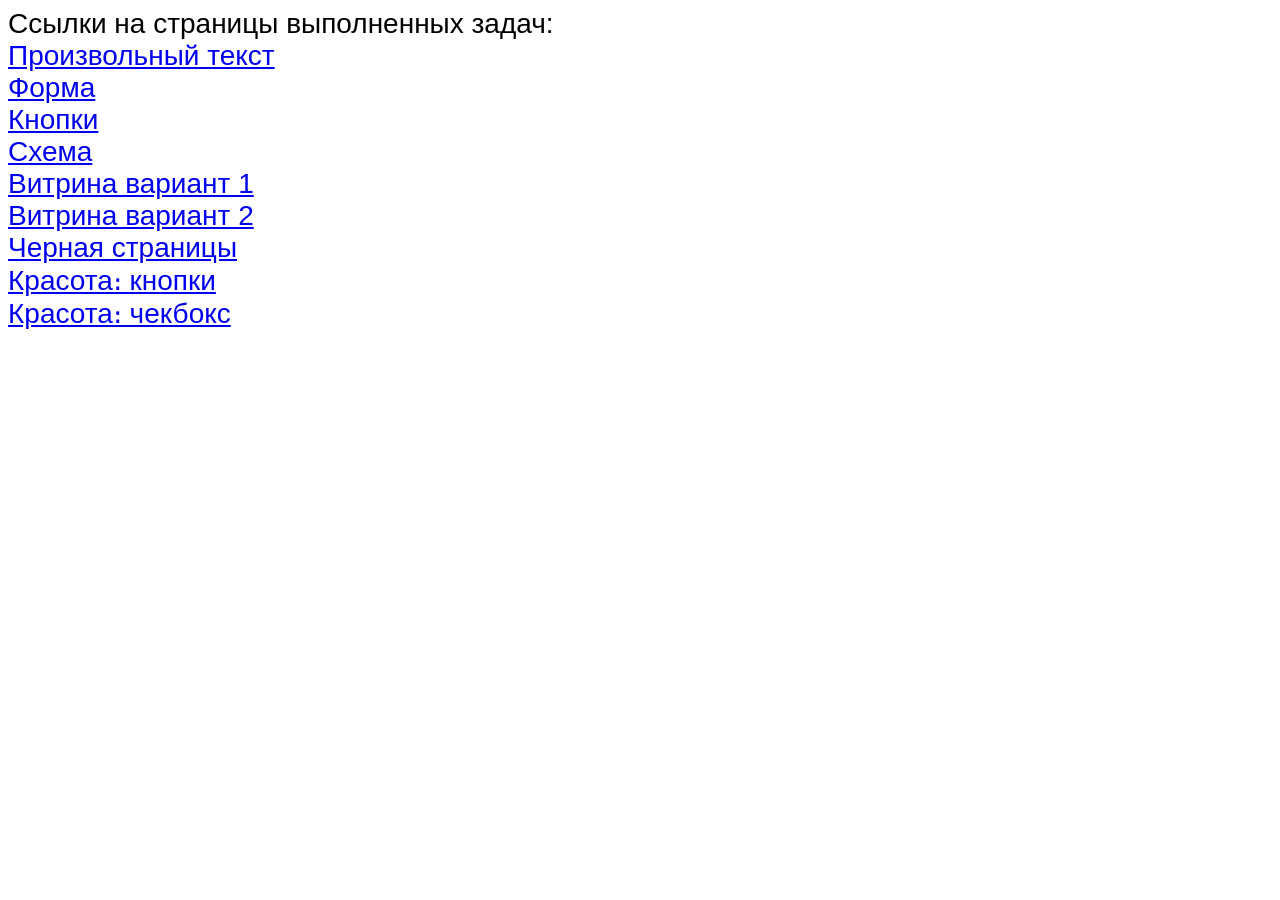
==== index.html @ b1b5595f "first commit" ====
<!DOCTYPE html>
<html lang="en">

<head>
  <meta charset="UTF-8">
  <meta name="viewport" content="width=device-width, initial-scale=1.0">
  <title>Document</title>
</head>

<body>
  <style>
    body {
      font-family: 'Segoe UI', Tahoma, Geneva, Verdana, sans-serif;
      font-size: 28px;
    }

    a {
      display: block !important;
      width: fit-content;
    }
  </style>
  Ссылки на страницы выполненных задач: </br>
  <a href="./just-text/index.html">Произвольный текст</a>
  <a href="./form/index.html">Форма</a>
  <a href="./just-buttons/index.html">Кнопки</a>
  <a href="./scheme/index.html">Схема</a>
  <a href="./slider/variant1/index1variant.html">Витрина вариант 1</a>
  <a href="./slider/variant2/index2variant.html">Витрина вариант 2</a>
  <a href="./black-page/index.html">Черная страницы</a>
  <a href="./beautiful-button/button/index.html">Красота։ кнопки</a>
  <a href="./beautiful-button/checkbox/index.html">Красота։ чекбокс</a>
</body>

</html>
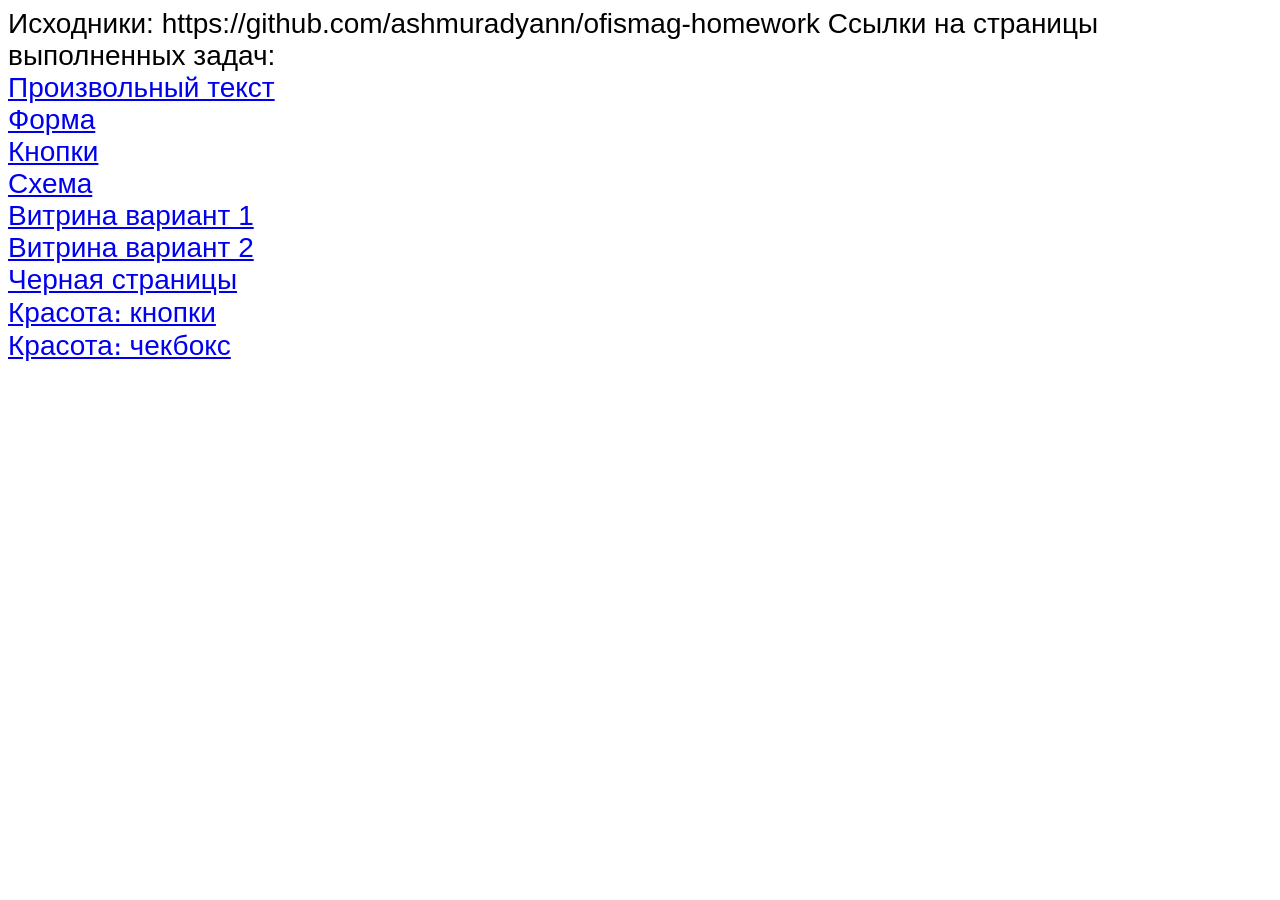
==== commit c328a447: "Update index.html" ====
--- a/index.html
+++ b/index.html
@@ -4,7 +4,7 @@
 <head>
   <meta charset="UTF-8">
   <meta name="viewport" content="width=device-width, initial-scale=1.0">
-  <title>Document</title>
+  <title>Домашное задание - Офисмаг</title>
 </head>
 
 <body>
@@ -19,6 +19,7 @@
       width: fit-content;
     }
   </style>
+  Исходники: https://github.com/ashmuradyann/ofismag-homework
   Ссылки на страницы выполненных задач: </br>
   <a href="./just-text/index.html">Произвольный текст</a>
   <a href="./form/index.html">Форма</a>
@@ -31,4 +32,4 @@
   <a href="./beautiful-button/checkbox/index.html">Красота։ чекбокс</a>
 </body>
 
-</html>+</html>
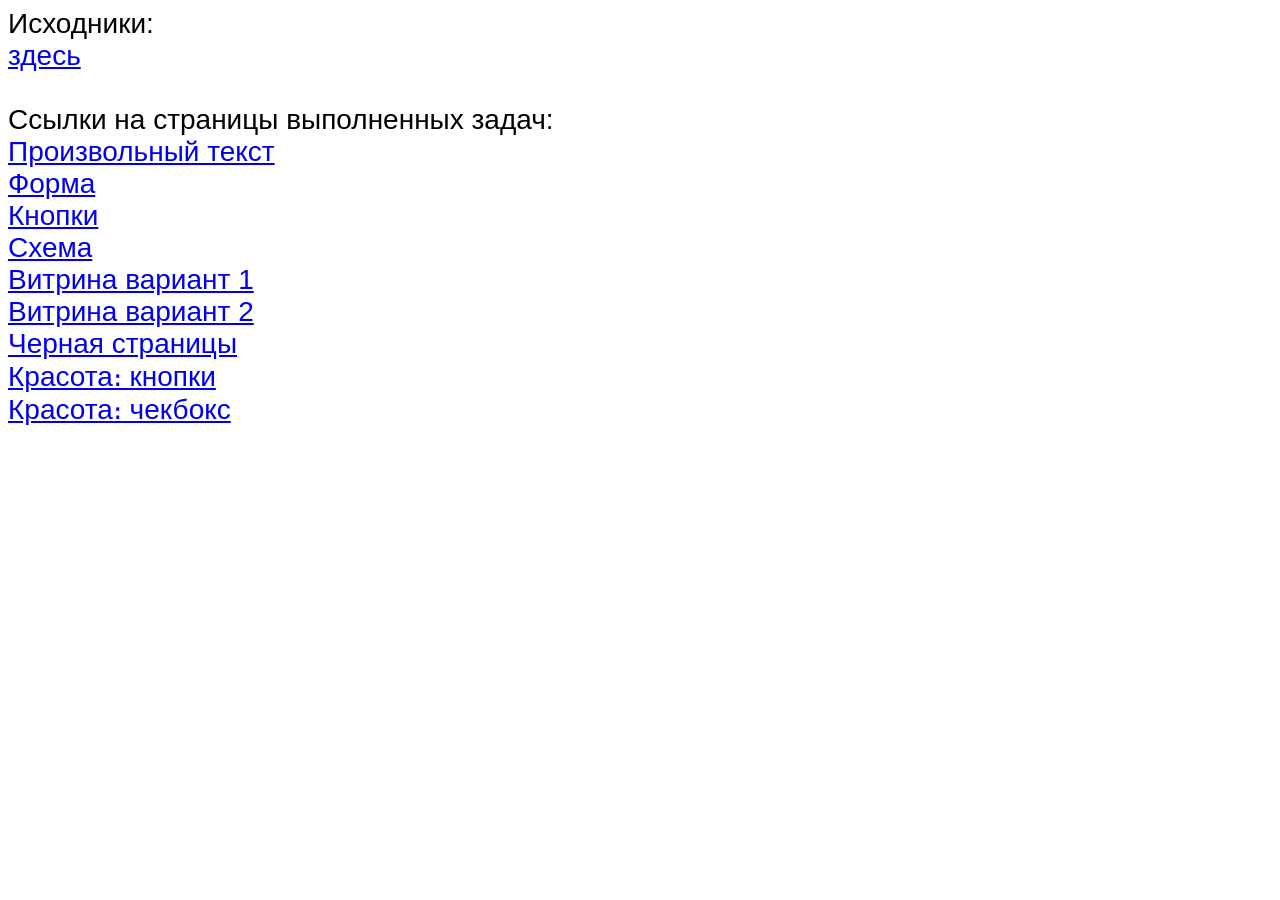
==== commit 18c863a1: "Update index.html" ====
--- a/index.html
+++ b/index.html
@@ -19,7 +19,7 @@
       width: fit-content;
     }
   </style>
-  Исходники: https://github.com/ashmuradyann/ofismag-homework
+  Исходники: <a href="https://github.com/ashmuradyann/ofismag-homework">здесь</a></br>
   Ссылки на страницы выполненных задач: </br>
   <a href="./just-text/index.html">Произвольный текст</a>
   <a href="./form/index.html">Форма</a>
